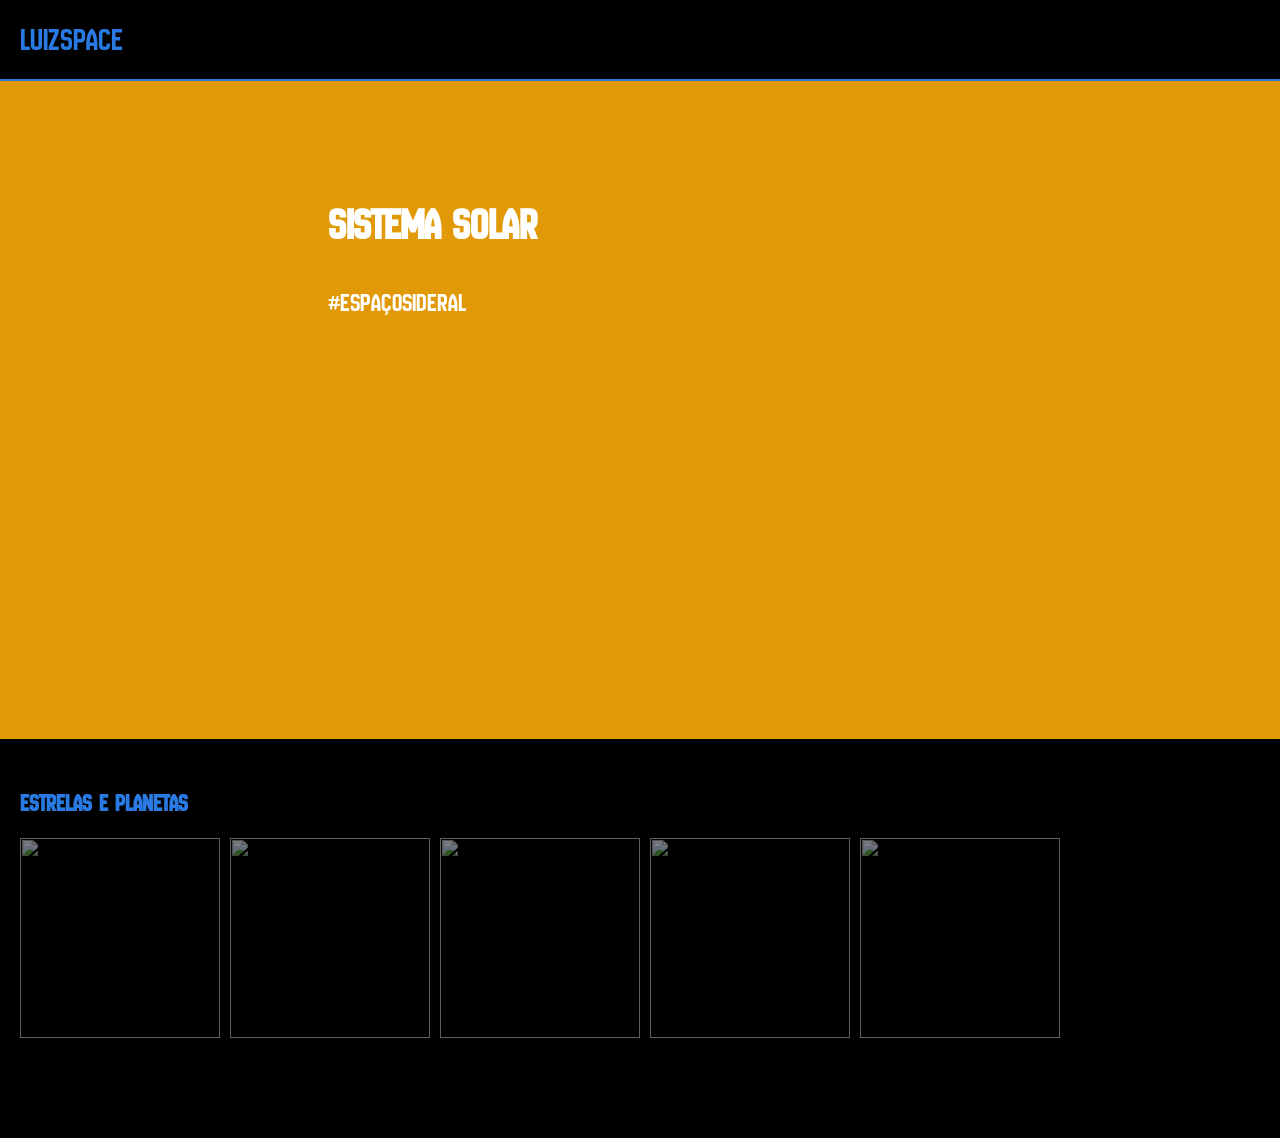
==== index.html @ c7d0b5f7 "Minha primeira versão" ====
<html lang="pt-br">

<head>
    <link rel="stylesheet" href="styles.css" />
    <link rel="preconnect" href="https://fonts.googleapis.com">
<link rel="preconnect" href="https://fonts.gstatic.com" crossorigin>
<link href="https://fonts.googleapis.com/css2?family=New+Amsterdam&display=swap" rel="stylesheet">
    <title>LUIZSPACE</title>
</head>

<body>

    <header>LUIZSPACE</header>

    <section class="chamada">
        <div class="chamada-texto">
            <h1>SISTEMA SOLAR</h1>
            <p>#espaçosideral</p>

            <iframe width="560" height="315" src="https://www.youtube.com/embed/N1G4dYaKjHo?si=8h1INI8B5gRBjwRr" title="YouTube video player" frameborder="0" allow="accelerometer; autoplay; clipboard-write; encrypted-media; gyroscope; picture-in-picture; web-share" referrerpolicy="strict-origin-when-cross-origin" allowfullscreen></iframe>
        </div>

        <div>
            
        </div>
    </section>


    <section class="categoria">
        <h2>Estrelas e planetas</h2>
        <div class="categoria-videos">
          <a href="https://www.youtube.com/watch?v=7mO1iWis3tA">
            <img src="https://img.youtube.com/vi/7mO1iWis3tA/maxresdefault.jpg" />
          </a>
          <a href="https://www.youtube.com/watch?v=_S2CPrEpTM0">
            <img src="https://img.youtube.com/vi/_S2CPrEpTM0/maxresdefault.jpg" />
          </a>
          <a href="https://www.youtube.com/watch?v=IpNsZJI6zKk">
            <img src="https://img.youtube.com/vi/IpNsZJI6zKk/maxresdefault.jpg" />
          </a>
          <a href="https://www.youtube.com/watch?v=SYZfgEZmFI4">
            <img src="https://img.youtube.com/vi/SYZfgEZmFI4/maxresdefault.jpg" />
          </a>
          <a href="https://www.youtube.com/watch?v=vTsUSjRZDcM">
            <img src="https://img.youtube.com/vi/vTsUSjRZDcM/maxresdefault.jpg" />
          </a>
        </div>
      </section>
      

</body>




</html>
---- styles.css ----
body {
    color: white;
    background: black;
    margin: 0px;
    font-family: "New Amsterdam", sans-serif;
    margin-bottom: 100px;
}

header {
    border-bottom: solid 2px rgb(42, 122, 228);
    padding: 20px;
    font-size: 32px;
    color: rgb(42, 122, 228);
}

.chamada {
    background: rgb(225, 153, 7);
    padding-bottom: 80px;
    padding-top: 80px;
    display:flex;
    justify-content: center;
}

.chamada-texto {
    margin-right: 5%;
}


h1 {
    font-size: 44px;
}

p {
    font-size: 26px;
}
img {
    height: 200px;
}

.categoria-videos {
    display: flex;
    overflow-x: auto;
    gap: 10px;
}
.categoria {
    padding-left: 20px;
    padding-right: 20px;
    margin-top: 50px;
}

.categoria-videos img {
    opacity: 0.5;
}

.categoria-videos img:hover {
    opacity: 1.0;
    border: 2px solid rgb(255, 153, 0);
}
.categoria h2 {
    color: rgb(42, 122, 228);
}
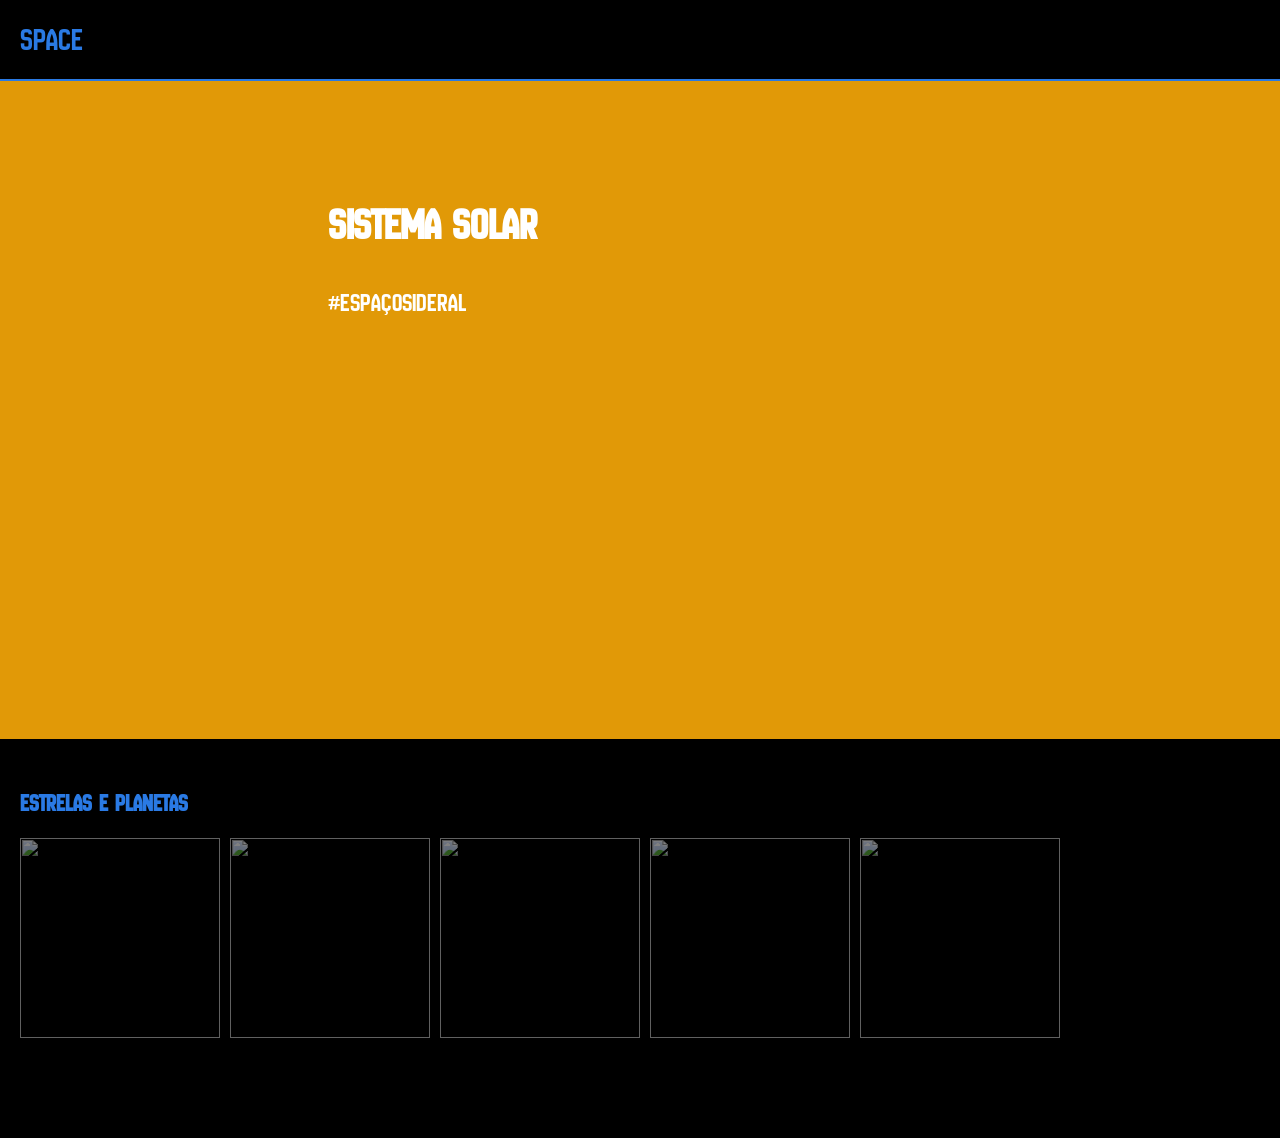
==== commit b8335bf7: "Mudança do titulo" ====
--- a/index.html
+++ b/index.html
@@ -5,12 +5,12 @@
     <link rel="preconnect" href="https://fonts.googleapis.com">
 <link rel="preconnect" href="https://fonts.gstatic.com" crossorigin>
 <link href="https://fonts.googleapis.com/css2?family=New+Amsterdam&display=swap" rel="stylesheet">
-    <title>LUIZSPACE</title>
+    <title>SPACE</title>
 </head>
 
 <body>
 
-    <header>LUIZSPACE</header>
+    <header>SPACE</header>
 
     <section class="chamada">
         <div class="chamada-texto">
